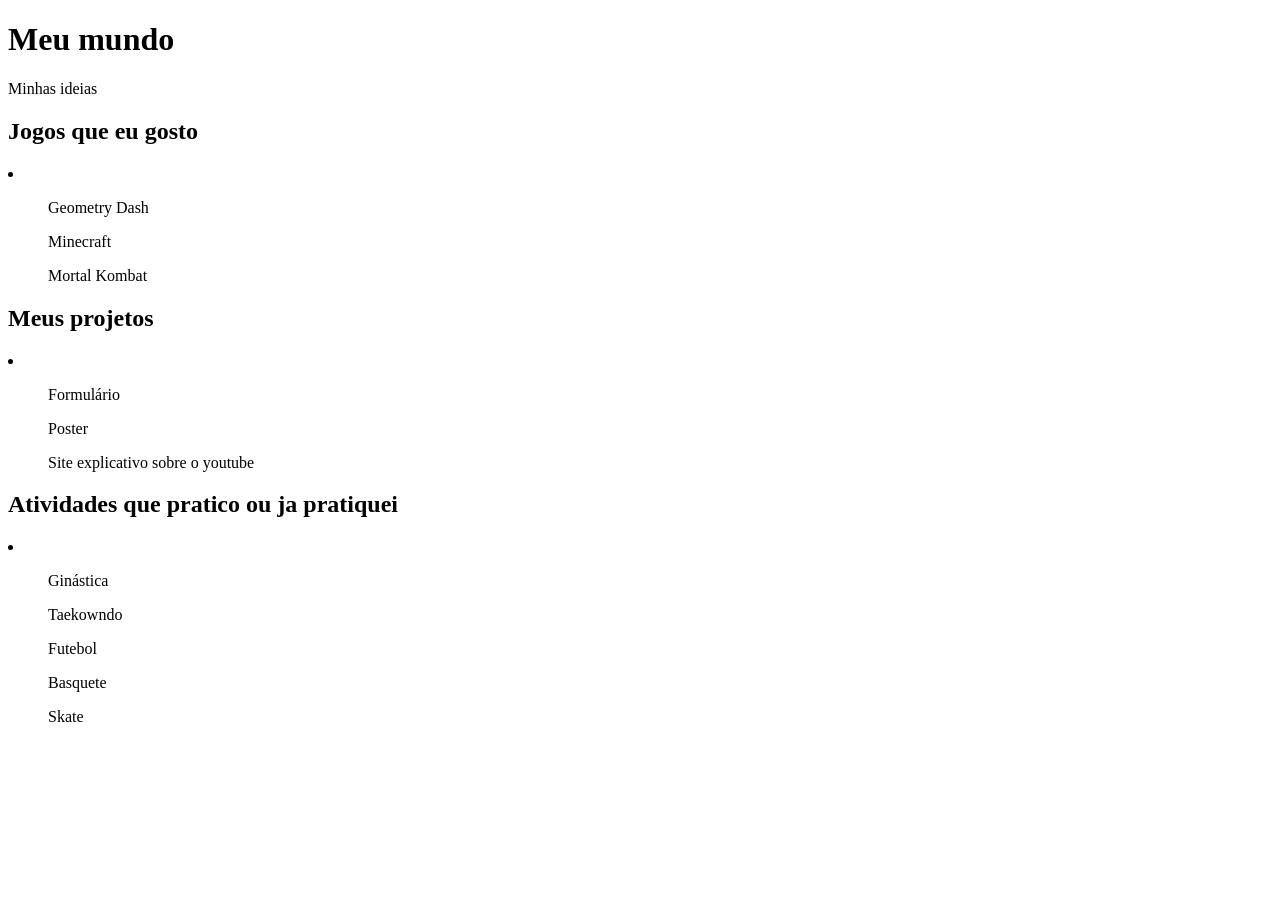
==== aleatorio/sitealeatorio.html @ b79fdc7f "Estrutura Html pronta" ====
<!DOCTYPE html>
<html lang="Pt-br">

<head>
    <meta charset="UTF-8">
    <meta name="viewport" content="width=device-width, initial-scale=1.0">
    <title>Site aleatório</title>
    <link rel="stylesheet" href="aleatorio.css">
</head>

<body>
    <header>
        <h1>Meu mundo</h1>
        <p>Minhas ideias</p>
    </header>
    <main>
        <div class="container">
            <section class="card">
                <h2>
                    Jogos que eu gosto
                </h2>
                <li>
                    <ul>
                        Geometry Dash
                    </ul>
                    <ul>
                        Minecraft
                    </ul>
                    <ul>
                        Mortal Kombat
                    </ul>
                </li>
            </section>

            <section class="card">
                <h2>Meus projetos</h2>
                <li>
                    <ul>
                        Formulário
                    </ul>
                    <ul>
                        Poster
                    </ul>
                    <ul>
                        Site explicativo sobre o youtube
                    </ul>

                </li>

            </section>

            <section class="card">
                <h2>Atividades que pratico ou ja pratiquei</h2>
                <li>
                    <ul>
                        Ginástica
                    </ul>
                    <ul>
                        Taekowndo
                    </ul>
                    <ul>
                        Futebol
                    </ul>
                    <ul>
                        Basquete
                    </ul>
                    <ul>
                        Skate
                    </ul>
                </li>
            </section>



        </div>
    </main>

</body>

</html>
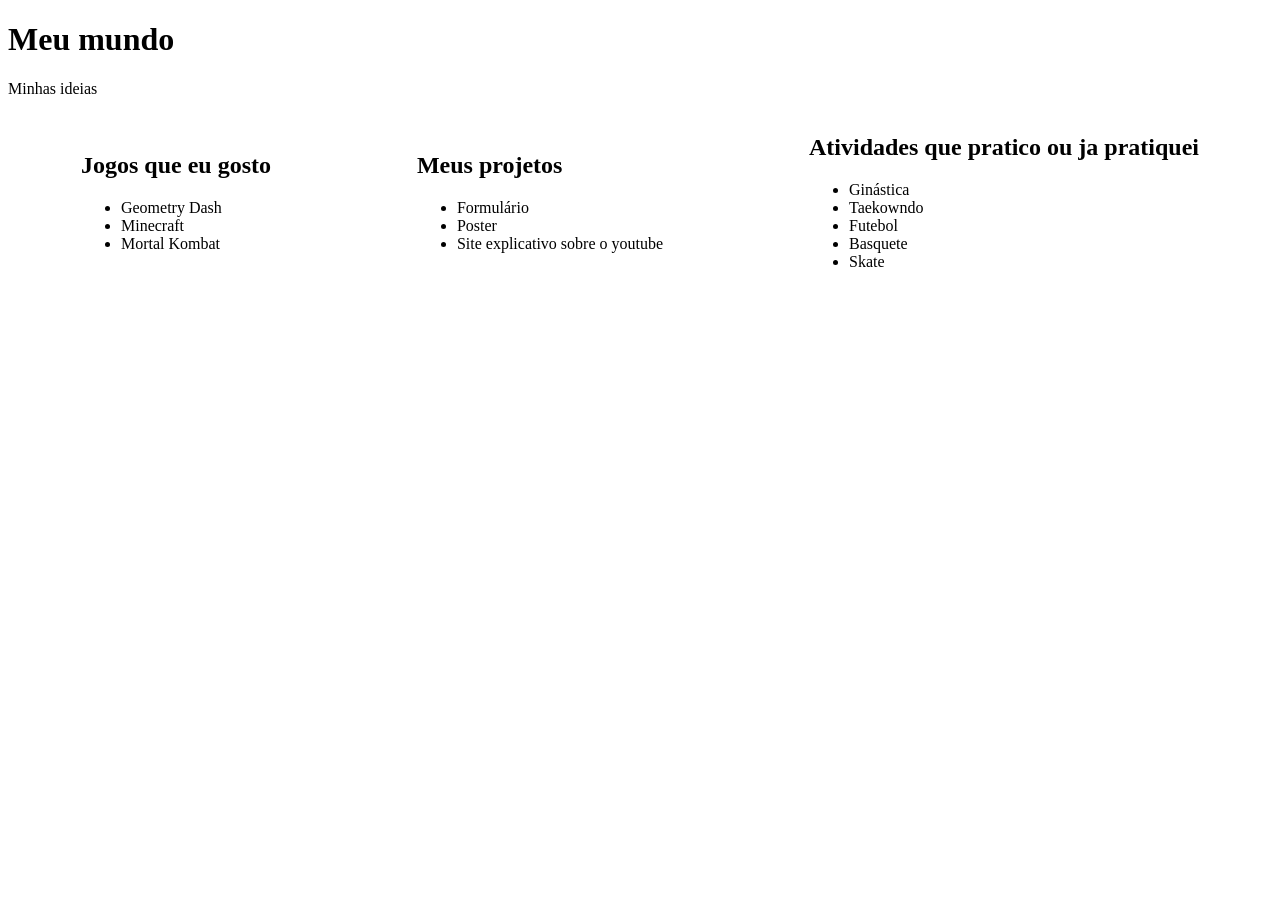
==== commit a3992626: "arrumei as listas no html" ====
--- a/aleatorio/sitealeatorio.html
+++ b/aleatorio/sitealeatorio.html
@@ -19,55 +19,53 @@
                 <h2>
                     Jogos que eu gosto
                 </h2>
-                <li>
-                    <ul>
+                <ul>
+                    <li>
                         Geometry Dash
-                    </ul>
-                    <ul>
+                    </li>
+                    <li>
                         Minecraft
-                    </ul>
-                    <ul>
+                    </li>
+                    <li>
                         Mortal Kombat
-                    </ul>
-                </li>
+                    </li>
+                </ul>
             </section>
 
             <section class="card">
                 <h2>Meus projetos</h2>
-                <li>
-                    <ul>
+                <ul>
+                    <li>
                         Formulário
-                    </ul>
-                    <ul>
+                    </li>
+                    <li>
                         Poster
-                    </ul>
-                    <ul>
+                    </li>
+                    <li>
                         Site explicativo sobre o youtube
-                    </ul>
-
-                </li>
-
+                    </li>
+                </ul>
             </section>
 
             <section class="card">
                 <h2>Atividades que pratico ou ja pratiquei</h2>
-                <li>
-                    <ul>
+                <ul>
+                    <li>
                         Ginástica
-                    </ul>
-                    <ul>
+                    </li>
+                    <li>
                         Taekowndo
-                    </ul>
-                    <ul>
+                    </li>
+                    <li>
                         Futebol
-                    </ul>
-                    <ul>
+                    </li>
+                    <li>
                         Basquete
-                    </ul>
-                    <ul>
+                    </li>
+                    <li>
                         Skate
-                    </ul>
-                </li>
+                    </li>
+                </ul>
             </section>
 
 
--- a/aleatorio/aleatorio.css
+++ b/aleatorio/aleatorio.css
@@ -0,0 +1,7 @@
+.container {
+    display: flex;
+    align-items: center;
+    justify-content: center;
+    justify-content: space-around;
+    
+}
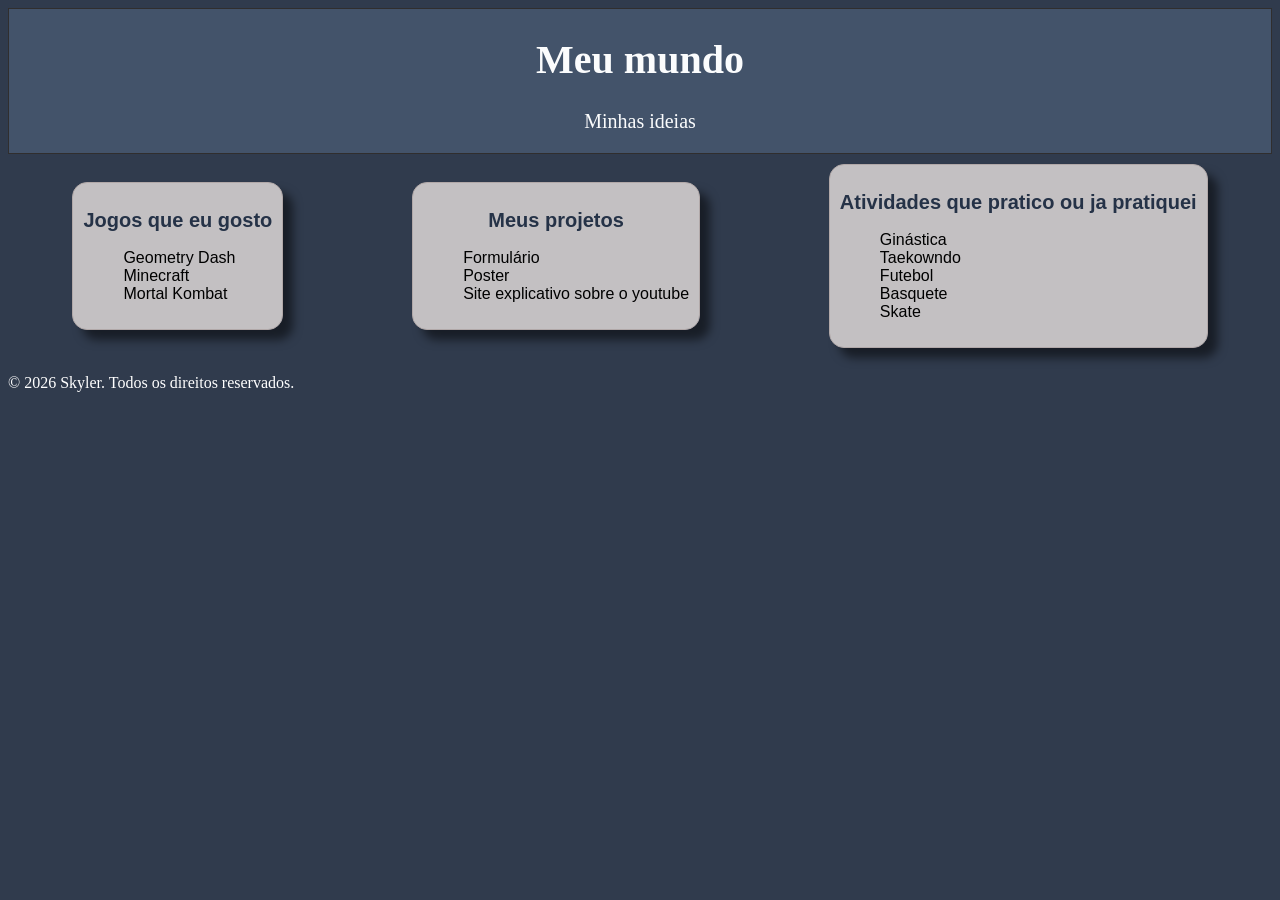
==== commit 111bb19f: "Projeto Pronto" ====
--- a/aleatorio/sitealeatorio.html
+++ b/aleatorio/sitealeatorio.html
@@ -72,6 +72,9 @@
 
         </div>
     </main>
+    <footer>
+        <p>© 2026 Skyler. Todos os direitos reservados.</p>
+    </footer>
 
 </body>
 
--- a/aleatorio/aleatorio.css
+++ b/aleatorio/aleatorio.css
@@ -1,7 +1,49 @@
 .container {
     display: flex;
     align-items: center;
-    justify-content: center;
     justify-content: space-around;
+    margin: auto;
     
+}
+header {
+    width: 100%;
+    box-sizing: border-box;
+    text-align: center;
+    border: 1px solid rgb(48, 46, 46);
+    color: rgb(251, 252, 253);
+    background-color: #43536a;
+    font-family:Cambria, Cochin, Georgia, Times, 'Times New Roman', serif;
+    font-size: 20px;
+}
+.card {
+    border: 1px solid rgb(177, 168, 168);
+    margin: 10px;
+    padding: 10px;
+    background-color: rgba(207, 204, 204, 0.925);
+    border-radius: 15px;
+    box-shadow: 10px 10px 10px rgba(0, 0, 0, 0.5);
+}
+.card h2 {
+    text-align: center;
+    color: #253247;
+    font-family:Arial, Helvetica, sans-serif;
+    font-size: 20px;
+}
+.card li {
+    list-style-type: none;
+    padding: 0;
+    font-family:Arial, Helvetica, sans-serif;
+}
+
+body {
+    background-color: #303b4d;
+}
+@media (max-width: 600px) {
+    .container {
+        flex-direction: column;
+        align-items: center;
+ } 
+}
+footer {
+    color: white;
 }
